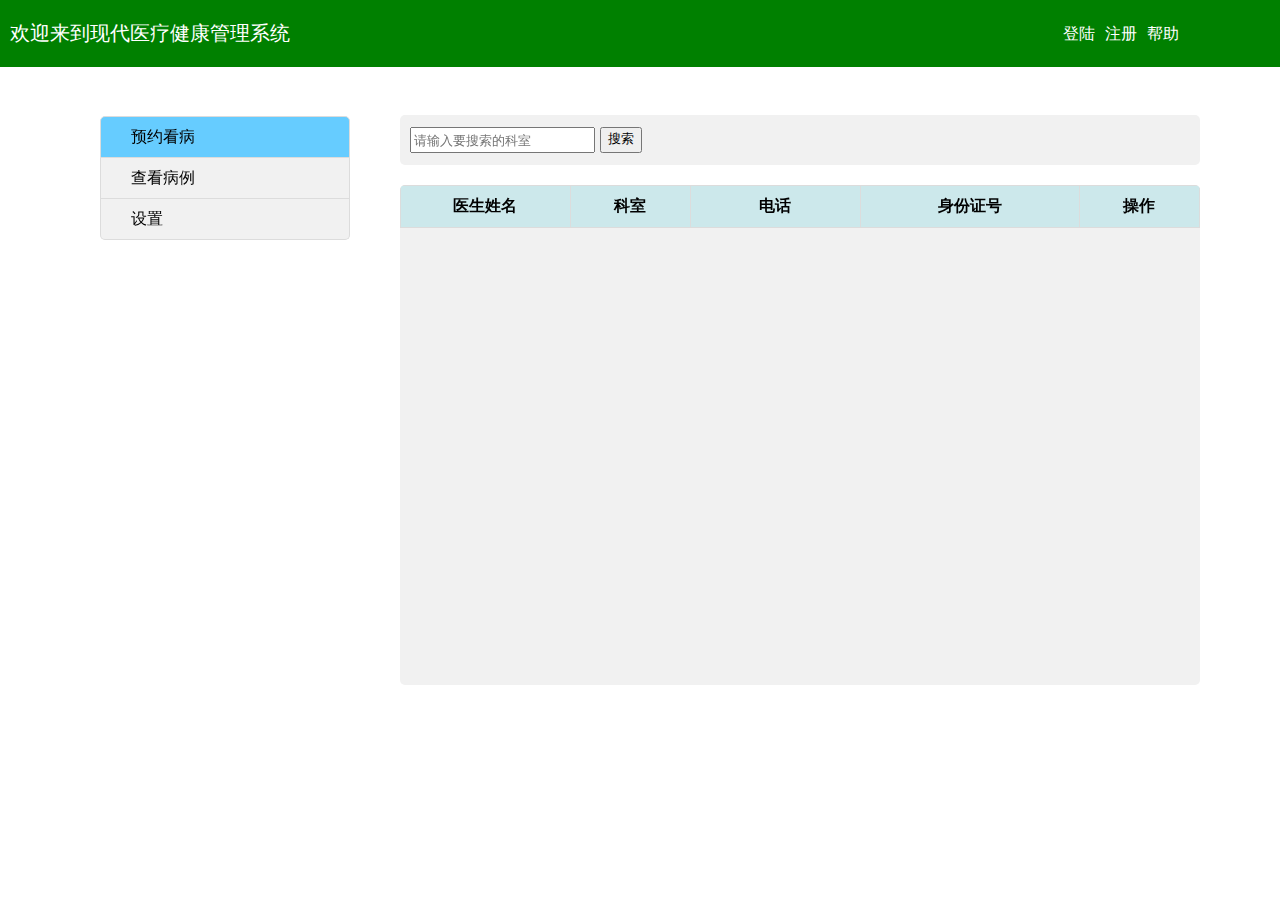
==== patient.html @ ab02d514 "doctor and patient" ====
<!DOCTYPE html>
<html lang="en">
<head>
    <meta charset="UTF-8">
    <title>现代医疗健康系统</title>
    <link rel="stylesheet" href="css/patient.css" type="text/css">
    <script src="js/patient.js"></script>
</head>
<body>
<header>
    <p>欢迎来到现代医疗健康管理系统</p>
    <ul>
        <li><a href="login.html" id="header-login">登陆</a></li>
        <li><a href="register.html" id="header-register">注册</a></li>
        <li><a href="help.html" id="header-help">帮助</a></li>
    </ul>
</header>
<div class="patient">
    <ul class="patient-list" id="patient-list">
        <li id="book-option"><p>预约看病</p></li>
        <li id="case-option"><p>查看病例</p></li>
        <li id="setting-option"><p>设置</p></li>
    </ul>
</div>
<div class="content" id="content">
    <div id="book-region">
        <div class="book-search">
            <input type="text" id="book-search-input" class="search-input" placeholder="请输入要搜索的科室">
            <button id="book-search-button" class="search-button">搜索</button>
        </div>
        <div class="book-search-result">
            <table id="book-result-table" class="result-table">
                <thead>
                    <tr>
                        <th style="width: 150px">医生姓名</th>
                        <th style="width: 100px">科室</th>
                        <th style="width: 150px">电话</th>
                        <th style="width: 200px">身份证号</th>
                        <th style="width: 100px">操作</th>
                    <tr>
                </thead>
                <tbody></tbody>
            </table>
        </div>
    </div>
    <div id="case-region">
        <div class="case-search">
            <input type="text" id="case-search-input-name" class="search-input" placeholder="请输入医生姓名">
            <button id="case-search-button-name" class="search-button">根据医生搜索</button>
            <input type="date" id="case-search-input-date" class="search-input">
            <button id="case-search-button-date" class="search-button">根据日期搜索</button>
        </div>
        <div class="case-search-result">
            <table id="case-result-table" class="result-table">
                <thead>
                <tr>
                    <th style="width: 200px">日期</th>
                    <th style="width: 150px">医生姓名</th>
                    <th style="width: 100px">科室</th>
                    <th style="width: 150px">病情描述</th>
                    <th style="width: 100px">操作</th>
                <tr>
                </thead>
                <tbody></tbody>
            </table>
        </div>
    </div>
    <div id="setting-region">

    </div>
</div>
</body>
</html>
---- css/patient.css ----
header {
    position: fixed;
    height: auto;
    width: 100%;
    top: 0;
    left: 0;
    background: green;
    margin-left: 0;
    margin-bottom: 5px;
}
header > p{
    margin-left: 10px;
    font-size: 20px;
    color: white;
}
header > ul{
    position: fixed;
    top: 5px;
    right: 20px;
    width: 200px;
    list-style-type: none;
    white-space:nowrap;
    overflow: hidden;
    padding: 0;
}
header li {
    float: left; /* 使li内容横向浮动，即横向排列  */
    margin-right:2%;  /* 两个li之间的距离*/
    position: relative;
}
header li a{
    /* 设置链接内容显示的格式*/
    display: block; /* 把链接显示为块元素可使整个链接区域可点击 */
    color:white;
    text-align: center;
    padding: 3px;
    overflow: hidden;
    text-decoration: none; /* 去除下划线 */

}
.patient{
    position: fixed;
    top: 100px;
    left: 100px;
    width: 250px;
    height: auto;
}

.patient ul{
    padding: 0;
    list-style-type: none;
    width: auto;
    height: auto;
}

.patient li{
    display: flex;
    align-items: center;
    height: 40px;
    border: gainsboro solid 1px;
    cursor: pointer;
    background: #f1f1f1;
}

.patient li p{
    margin-left: 30px;
}

.content{
    position: fixed;
    top: 115px;
    left: 400px;
}

.book-search, .case-search{
    display: flex;
    background: #f1f1f1;
    width: 800px;
    height: 50px;
    border-radius: 5px;
    align-items: center;
}

.search-input{
    display: flex;
    height: 20px;
    margin-left: 10px;
}

.search-button{
    display: flex;
    height: 26px;
    margin-left: 5px;
}

.book-search-result, .case-search-result{
    background: #f1f1f1;
    width: 800px;
    height: 500px;
    margin-top: 20px;
    border-radius: 5px;
    overflow-y: scroll;
}

table{
    border-collapse: collapse;
    border-spacing: 0;
    align: center;
}

.result-table thead th{
    background-color: #CCE8EB;
}

.result-table tr:nth-child(even)
{
    background: #F5FAFA;
}

.result-table{
    border: gainsboro solid 1px;
}

.result-table th,td{
    border: gainsboro solid 1px;
    padding: 10px 10px 10px 10px;
    text-align: center;
}
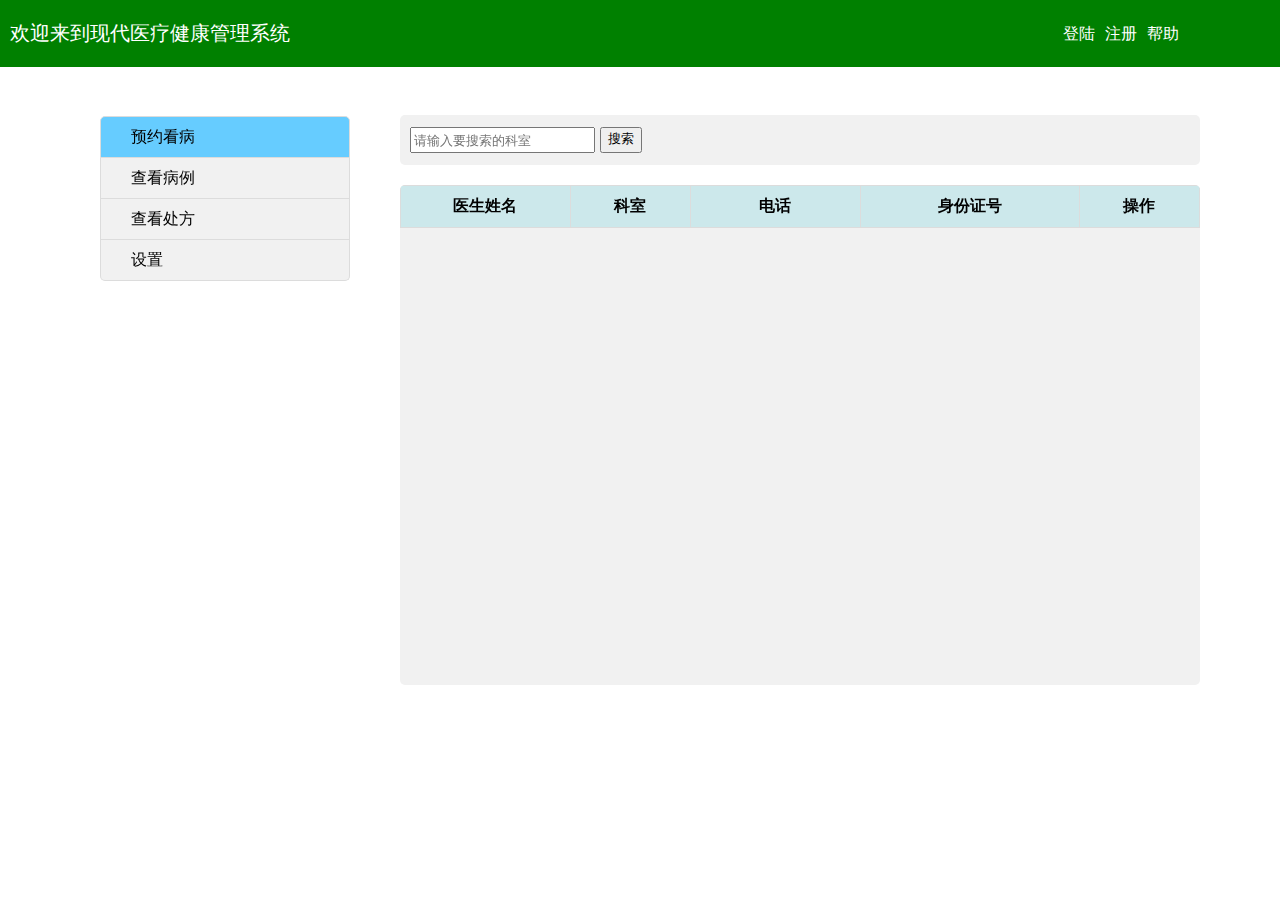
==== commit 3cbc255a: "doctor function completed" ====
--- a/patient.html
+++ b/patient.html
@@ -19,16 +19,17 @@
     <ul class="patient-list" id="patient-list">
         <li id="book-option"><p>预约看病</p></li>
         <li id="case-option"><p>查看病例</p></li>
+        <li id="pres-option"><p>查看处方</p></li>
         <li id="setting-option"><p>设置</p></li>
     </ul>
 </div>
 <div class="content" id="content">
     <div id="book-region">
-        <div class="book-search">
+        <div class="region-1">
             <input type="text" id="book-search-input" class="search-input" placeholder="请输入要搜索的科室">
             <button id="book-search-button" class="search-button">搜索</button>
         </div>
-        <div class="book-search-result">
+        <div class="region-2">
             <table id="book-result-table" class="result-table">
                 <thead>
                     <tr>
@@ -43,21 +44,41 @@
             </table>
         </div>
     </div>
+
     <div id="case-region">
-        <div class="case-search">
+        <div class="region-1">
             <input type="text" id="case-search-input-name" class="search-input" placeholder="请输入医生姓名">
             <button id="case-search-button-name" class="search-button">根据医生搜索</button>
             <input type="date" id="case-search-input-date" class="search-input">
             <button id="case-search-button-date" class="search-button">根据日期搜索</button>
+            <button id="case-search-button-all" class="search-button" style="margin-left: 20px;">查看全部</button>
         </div>
-        <div class="case-search-result">
+        <div class="region-2">
             <table id="case-result-table" class="result-table">
                 <thead>
                 <tr>
                     <th style="width: 200px">日期</th>
                     <th style="width: 150px">医生姓名</th>
                     <th style="width: 100px">科室</th>
-                    <th style="width: 150px">病情描述</th>
+                    <th style="width: 250px">病情描述</th>
+                <tr>
+                </thead>
+                <tbody></tbody>
+            </table>
+        </div>
+    </div>
+
+    <div id="pres-region">
+        <div class="region-1">
+            <button id="pres-search-button-all" class="search-button" style="margin-left: 20px;">查看全部</button>
+        </div>
+        <div class="region-2">
+            <table id="pres-result-table" class="result-table">
+                <thead>
+                <tr>
+                    <th style="width: 200px">日期</th>
+                    <th style="width: 150px">医生姓名</th>
+                    <th style="width: 250px">处方内容</th>
                     <th style="width: 100px">操作</th>
                 <tr>
                 </thead>
@@ -65,6 +86,7 @@
             </table>
         </div>
     </div>
+
     <div id="setting-region">
 
     </div>
--- a/css/patient.css
+++ b/css/patient.css
@@ -72,7 +72,7 @@
     left: 400px;
 }
 
-.book-search, .case-search{
+.region-1{
     display: flex;
     background: #f1f1f1;
     width: 800px;
@@ -93,7 +93,7 @@
     margin-left: 5px;
 }
 
-.book-search-result, .case-search-result{
+.region-2{
     background: #f1f1f1;
     width: 800px;
     height: 500px;
